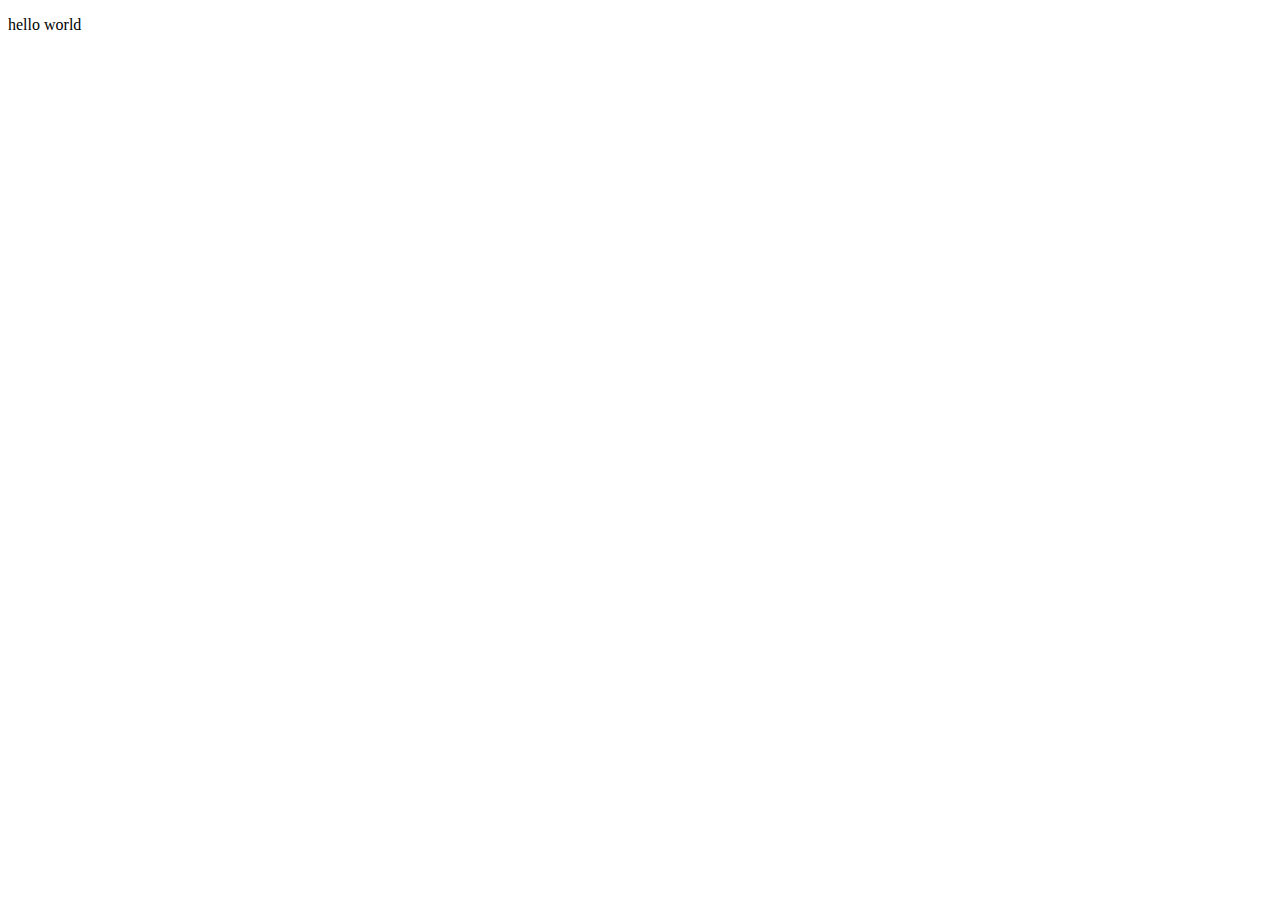
==== index.html @ 23fa34da "message" ====
<!DOCTYPE html>
<html lang="en">
<head>
    <meta charset="UTF-8">
    <meta http-equiv="X-UA-Compatible" content="IE=edge">
    <meta name="viewport" content="width=device-width, initial-scale=1.0">
    <title>Document</title>
</head>
<body>
    <p>hello world</p>
</body>
</html>
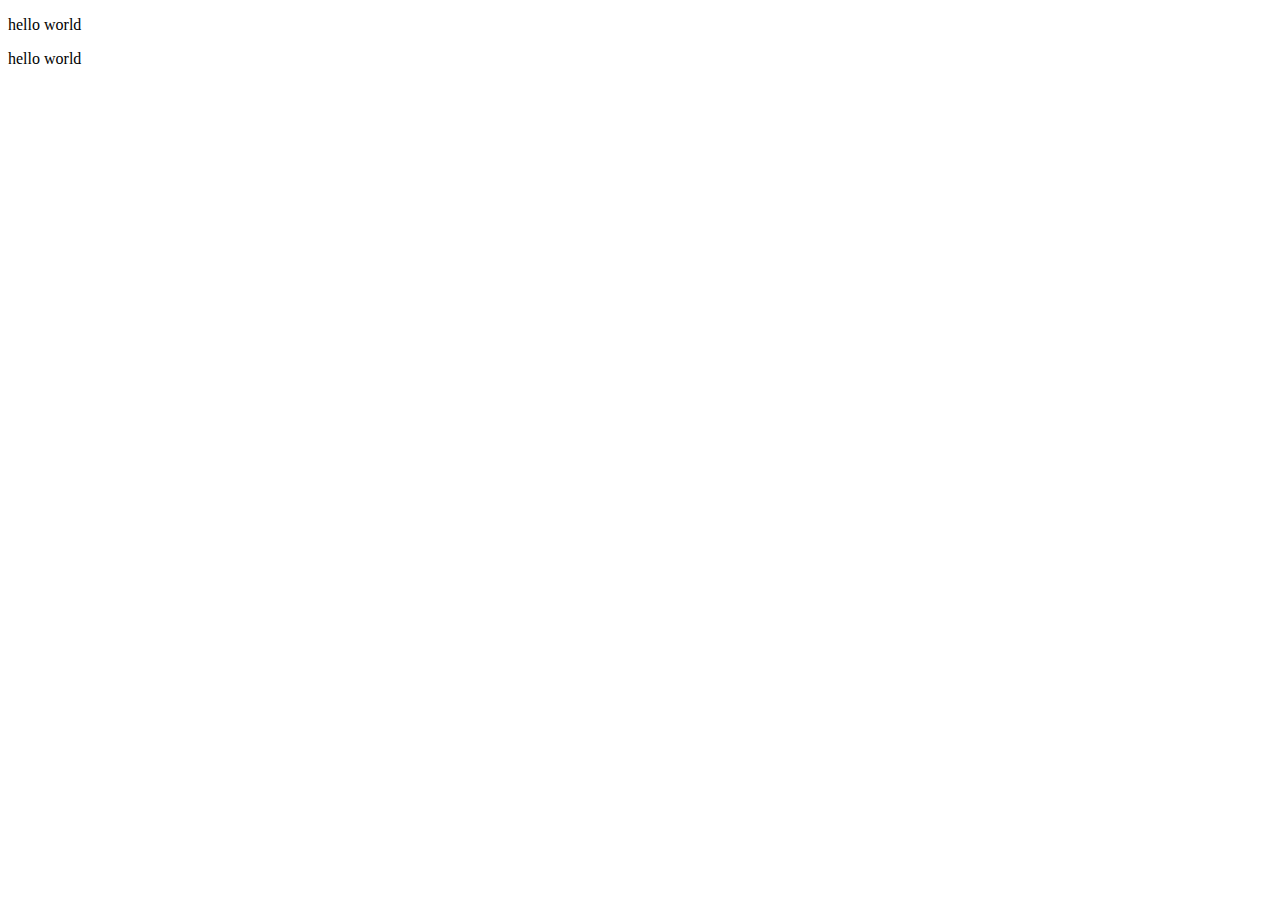
==== commit a920712c: "message" ====
--- a/index.html
+++ b/index.html
@@ -8,5 +8,7 @@
 </head>
 <body>
     <p>hello world</p>
+    <p>hello world</p>
+    
 </body>
 </html>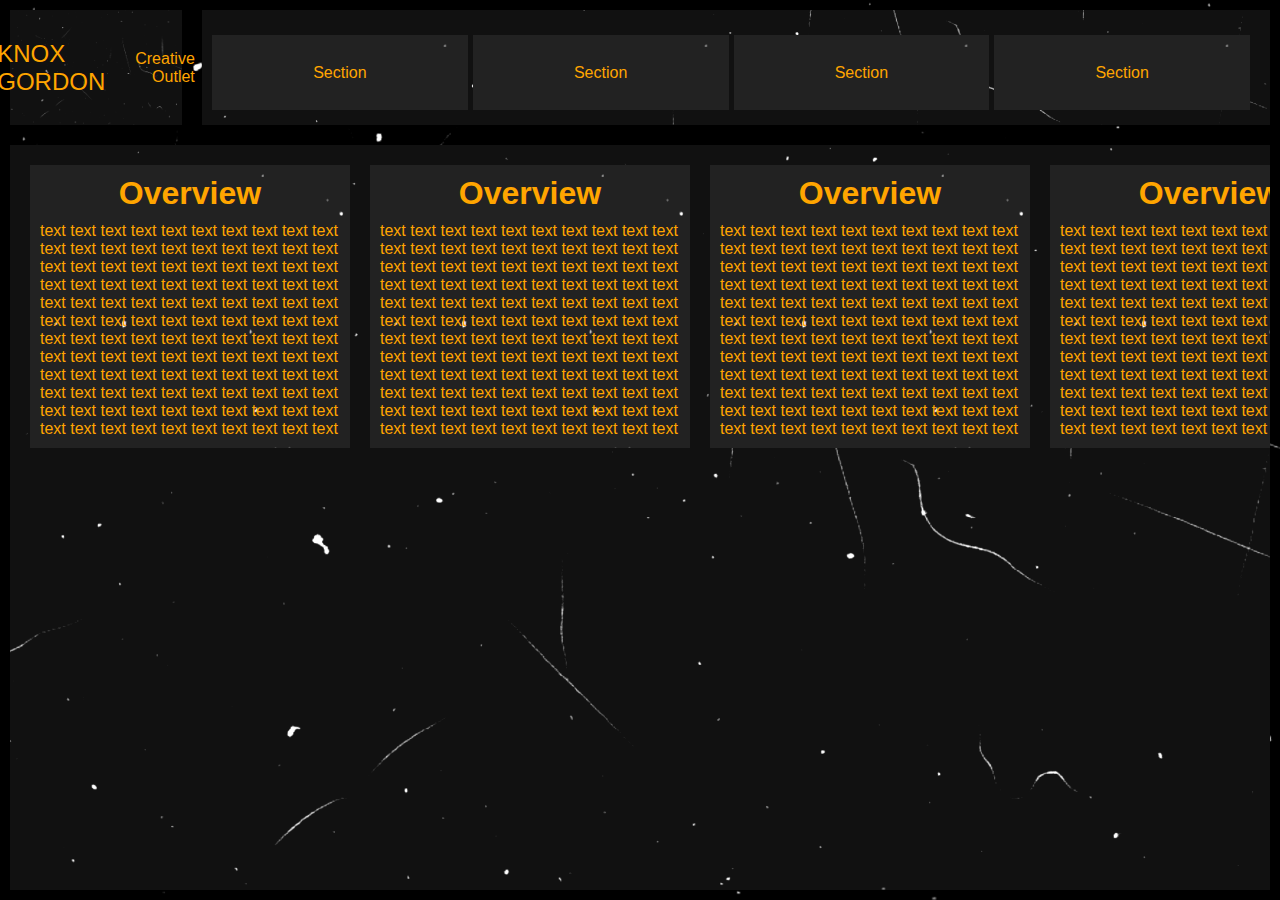
==== commit 62021225: "3/15" ====
--- a/index.html
+++ b/index.html
@@ -1,14 +1,74 @@
 <!DOCTYPE html>
 <html lang="en">
-<head>
-    <meta charset="UTF-8">
-    <meta http-equiv="X-UA-Compatible" content="IE=edge">
-    <meta name="viewport" content="width=device-width, initial-scale=1.0">
-    <title>Document</title>
-</head>
-<body>
-    <p>hello world</p>
-    <p>hello world</p>
-    
-</body>
-</html>+    <head>
+        <title>Bio Page</title>
+        <link rel="stylesheet" href="style.css">
+        <script type="text/javascript" src="js/index_js.js" defer></script>
+    </head>
+    <body id="container">
+
+        <aside id="navbar">
+            <a>
+                <div>
+                Section
+                </div>
+            </a>
+
+            <a>
+                <div>
+                Section
+                </div>
+            </a>
+
+            <a>
+                <div>
+                Section
+                </div>
+            </a>
+
+            <a>
+                <div>
+                Section
+                </div>
+            </a>
+
+
+        </aside>
+
+        <header>
+
+            <p id="name">KNOX GORDON</p>
+
+            <p id="creativeoutletalign">Creative Outlet</p>
+            
+        </header>
+
+        <main>
+            <article id="main-section-four">
+
+                <section>
+                    <h1>Overview</h1>
+                    <p>text text text text text text text text text text text text text text text text text text text text text text text text text text text text text text text text text text text text text text text text text text text text text text text text text text text text text text text text text text text text text text text text text text text text text text text text text text text text text text text text text text text text text text text text text text text text text text text text text text text text text text text text text text text text text text text text text text text text text text text text </p>
+                </section>
+
+                <section>
+                    <h1>Overview</h1>
+                    <p>text text text text text text text text text text text text text text text text text text text text text text text text text text text text text text text text text text text text text text text text text text text text text text text text text text text text text text text text text text text text text text text text text text text text text text text text text text text text text text text text text text text text text text text text text text text text text text text text text text text text text text text text text text text text text text text text text text text text text text text text </p>
+                </section>
+
+                <section>
+                    <h1>Overview</h1>
+                    <p>text text text text text text text text text text text text text text text text text text text text text text text text text text text text text text text text text text text text text text text text text text text text text text text text text text text text text text text text text text text text text text text text text text text text text text text text text text text text text text text text text text text text text text text text text text text text text text text text text text text text text text text text text text text text text text text text text text text text text text text text </p>
+                </section>
+
+                <section>
+                    <h1>Overview</h1>
+                    <p>text text text text text text text text text text text text text text text text text text text text text text text text text text text text text text text text text text text text text text text text text text text text text text text text text text text text text text text text text text text text text text text text text text text text text text text text text text text text text text text text text text text text text text text text text text text text text text text text text text text text text text text text text text text text text text text text text text text text text text text text </p>
+                </section>
+                
+            </article>
+        </main>
+        
+    </body>
+</html>
+
--- a/style.css
+++ b/style.css
@@ -0,0 +1,226 @@
+* {
+    margin: 0;
+    padding: 0;
+    box-sizing: border-box;
+}
+
+body {
+    font-family: "Helvetica", Arial, sans-serif;
+    color: #fff;
+    background-color: #000;
+}
+a, a:hover, a:visited, a:active { 
+    color: #fff;
+    text-decoration: none;
+}
+
+/*borders:*/
+/* header, nav, article, aside {
+    border: solid 5px teal;
+    padding: 10px;
+}
+main {
+    border: solid 5px hotpink;
+    padding: 10px;
+} */
+/*borders end*/
+
+/* base properties */
+aside, footer, header, nav, section, article {
+    display: flex;
+    flex-direction: column;
+}
+
+body {
+    overflow: hidden;
+    margin: 0px;
+    height: 100vh;
+    /* body tag is a grid */
+    display: grid;
+    grid-template-columns: 15% auto;
+    grid-template-rows: 15% auto;
+    background-image: url("image_assets/backimg.png");
+    background-size: cover;
+    background-repeat: no-repeat;
+    background-position: center center;
+}
+
+aside {
+    background-color: #111;
+    grid-column-start: 0;
+    grid-row-start: 1;
+    margin: 10px;
+    padding: 20px;
+    padding-left: 5px;
+    background-image: url("image_assets/backimg.png");
+    background-size: cover;
+    background-repeat: no-repeat;
+    background-position: center center;
+    display: flex;
+    flex-direction: row;
+}
+
+header {
+    grid-column-start: 1;
+    grid-row-start: 1;
+    grid-column-end: 2;
+    grid-row-end: 2;
+    background: #111;
+    position: sticky;
+    top: 0px;
+    margin: 10px;
+    padding: 10px;
+    display: flex;
+    flex-direction: row;
+    align-items: center;
+    justify-content: center;
+    background-image: url("image_assets/backimg.png");
+    background-size: cover;
+    background-repeat: no-repeat;
+    background-position: center center;
+    color: orange;
+}
+
+main {
+    background: #111;
+    margin: 10px;
+    grid-column-start: 1;
+    grid-column-end: 3;
+    grid-row-start: 2;
+    grid-row-end: 3;
+    overflow-y: auto;
+    z-index: 3;
+    padding: 20px;
+    background-image: url("image_assets/backimg.png");
+    background-size: cover;
+    background-repeat: no-repeat;
+    background-position: center center;
+}
+
+/* Page Navigation */
+#navbar h1 {
+    margin-left: 15px;
+}
+
+#navbar a {
+    color: orange;
+    background-color: #222;
+    background-image: url("image_assets/backimg.png");
+    padding: 10px;
+    margin-left: 5px;
+    font-size: 1em;
+    width: auto;
+    height: 100%;
+    margin-top: 5px;
+    display: flex;
+    justify-content: center;
+    align-items: center;
+    flex-grow: 1;
+}
+
+#navbar .selected {
+    background-color: rgb(66, 43, 0);
+}
+
+#navbar a:hover {
+    color: white;
+    background-color: #222;
+    font-size: 1.5em;
+}
+
+/* Header */
+
+#creativeoutletalign {
+    text-align: right;
+}
+
+#name { 
+    font-size: 1.5em;
+    margin-right: 30px;
+}
+
+/* Main Section */
+
+#main-section-four {
+    display: grid;
+    grid-template-columns: auto auto auto auto;
+    grid-column-gap: 20px;
+    grid-row-gap: 20px;
+}
+
+#main-section-four section {
+    color: orange;
+    background-color: #222;
+    background-image: url("image_assets/backimg.png");
+    padding: 10px;
+    display: flex;
+    flex-direction: column;
+    align-items: center;
+}
+
+#main-section-four section:hover {
+    color: white;
+    background-color: #222;
+}
+
+#main-section-four section h1 {
+    margin-bottom: 10px;
+}
+
+#main-section-four section p {
+    width: 300px;
+}
+
+#main-section-four section img {
+    margin-bottom: 10px;
+    width: 300px;
+    opacity: 70%;
+}
+
+#main-section-four section:hover img {
+    opacity: 100%;
+}
+
+/* popups */
+
+
+#popup-section {
+    z-index: 100;
+    position: fixed;
+    width: 100vw;
+    height: 100vh;
+    display: flex;
+    align-items: center;
+    justify-content: center;
+    background-color: rgb(0, 0, 0, .7);
+}
+
+#popup-section div{
+    position: fixed;
+    display: flex;
+    flex-direction: column;
+    align-items: center;
+    height: 100vh;
+    padding: 10vh;
+}
+
+#popup-section div h1{
+    margin-bottom: 10px;
+}
+
+#popup-section div video{
+    height: 80vh;
+}
+
+#popup-section div img{
+    height: 80vh;
+}
+
+.hide {
+    display: none !important;
+}
+.show {
+    display: flex !important;
+}
+
+/* Responsive Stuff */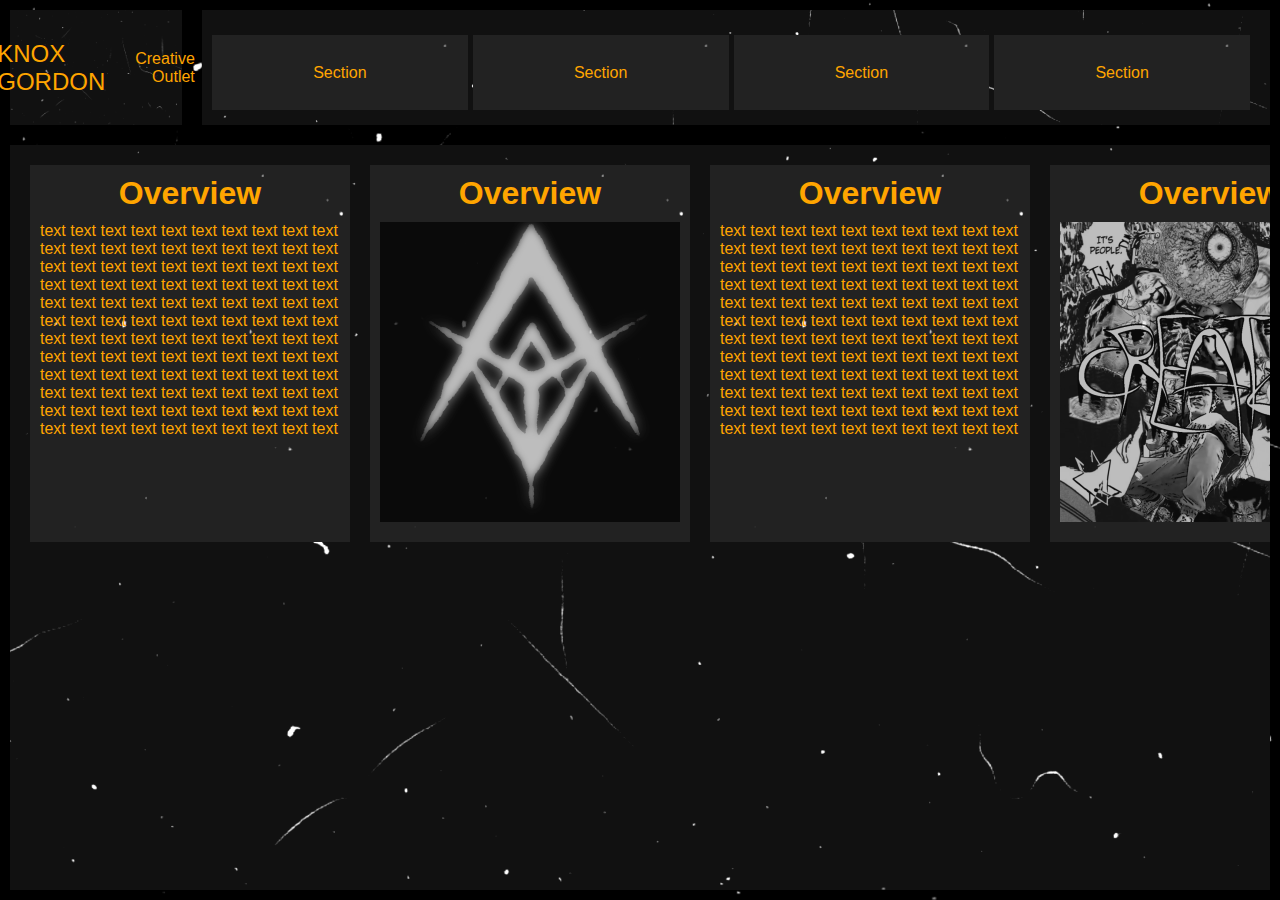
==== commit 4c1f9e71: "3/19" ====
--- a/index.html
+++ b/index.html
@@ -53,7 +53,7 @@
 
                 <section>
                     <h1>Overview</h1>
-                    <p>text text text text text text text text text text text text text text text text text text text text text text text text text text text text text text text text text text text text text text text text text text text text text text text text text text text text text text text text text text text text text text text text text text text text text text text text text text text text text text text text text text text text text text text text text text text text text text text text text text text text text text text text text text text text text text text text text text text text text text text text </p>
+                    <img src="thumbnails/random_stuff/evil_company_logo.png" alt="#">
                 </section>
 
                 <section>
@@ -63,7 +63,7 @@
 
                 <section>
                     <h1>Overview</h1>
-                    <p>text text text text text text text text text text text text text text text text text text text text text text text text text text text text text text text text text text text text text text text text text text text text text text text text text text text text text text text text text text text text text text text text text text text text text text text text text text text text text text text text text text text text text text text text text text text text text text text text text text text text text text text text text text text text text text text text text text text text text text text text </p>
+                    <img src="thumbnails/projects/creatz_album_cover.png" alt="#">
                 </section>
                 
             </article>
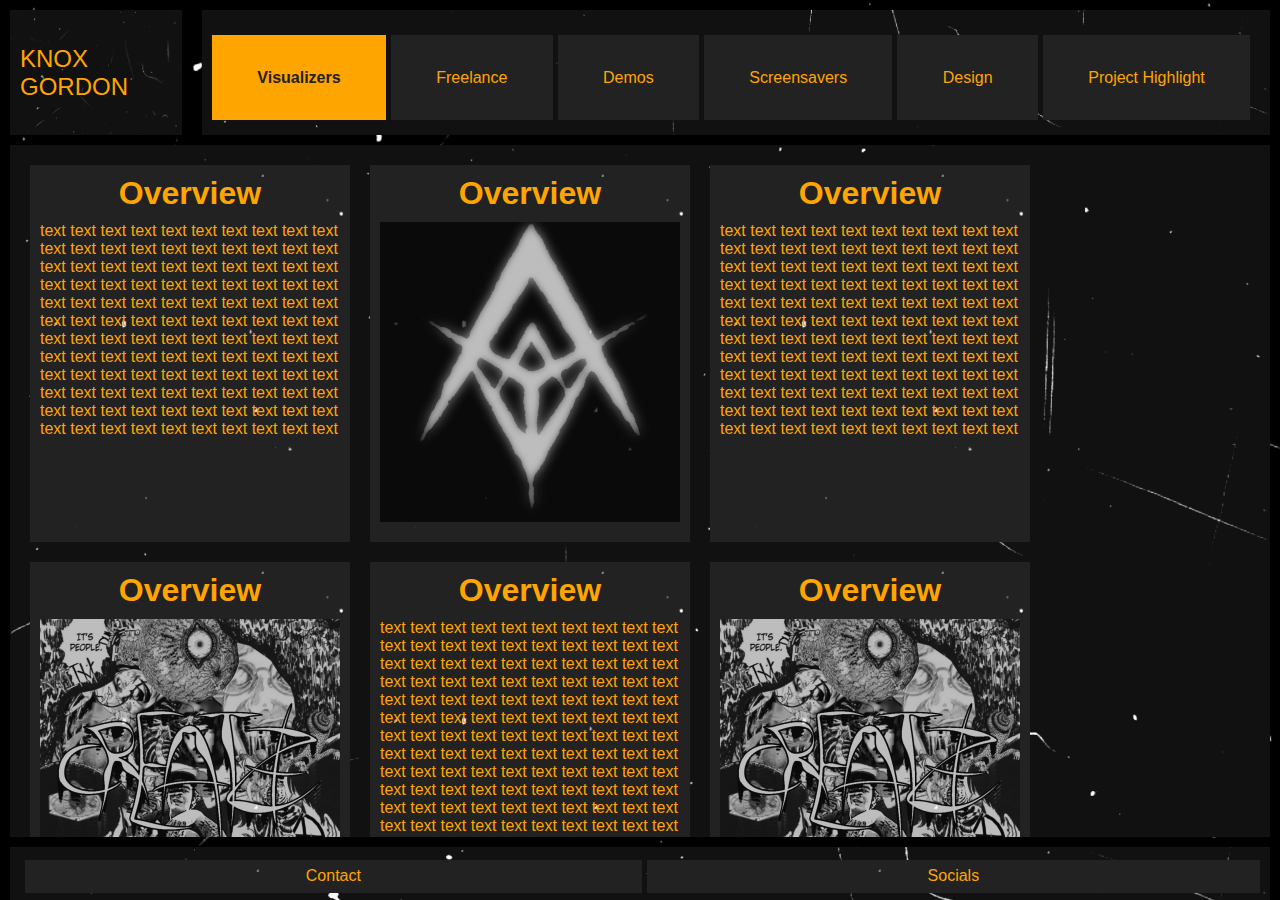
==== commit 9623009f: "4.11.23" ====
--- a/index.html
+++ b/index.html
@@ -8,27 +8,39 @@
     <body id="container">
 
         <aside id="navbar">
-            <a>
+            <a class="selected">
                 <div>
-                Section
+                Visualizers
                 </div>
             </a>
 
             <a>
                 <div>
-                Section
+                Freelance
                 </div>
             </a>
 
             <a>
                 <div>
-                Section
+                Demos
                 </div>
             </a>
 
             <a>
                 <div>
-                Section
+                Screensavers
+                </div>
+            </a>
+
+            <a>
+                <div>
+                Design
+                </div>
+            </a>
+
+            <a>
+                <div>
+                Project Highlight
                 </div>
             </a>
 
@@ -39,7 +51,6 @@
 
             <p id="name">KNOX GORDON</p>
 
-            <p id="creativeoutletalign">Creative Outlet</p>
             
         </header>
 
@@ -51,7 +62,7 @@
                     <p>text text text text text text text text text text text text text text text text text text text text text text text text text text text text text text text text text text text text text text text text text text text text text text text text text text text text text text text text text text text text text text text text text text text text text text text text text text text text text text text text text text text text text text text text text text text text text text text text text text text text text text text text text text text text text text text text text text text text text text text text </p>
                 </section>
 
-                <section>
+                <section id="hoverable-section">
                     <h1>Overview</h1>
                     <img src="thumbnails/random_stuff/evil_company_logo.png" alt="#">
                 </section>
@@ -61,14 +72,39 @@
                     <p>text text text text text text text text text text text text text text text text text text text text text text text text text text text text text text text text text text text text text text text text text text text text text text text text text text text text text text text text text text text text text text text text text text text text text text text text text text text text text text text text text text text text text text text text text text text text text text text text text text text text text text text text text text text text text text text text text text text text text text text text </p>
                 </section>
 
-                <section>
+                <section id="hoverable-section">
                     <h1>Overview</h1>
                     <img src="thumbnails/projects/creatz_album_cover.png" alt="#">
                 </section>
                 
+                <section>
+                    <h1>Overview</h1>
+                    <p>text text text text text text text text text text text text text text text text text text text text text text text text text text text text text text text text text text text text text text text text text text text text text text text text text text text text text text text text text text text text text text text text text text text text text text text text text text text text text text text text text text text text text text text text text text text text text text text text text text text text text text text text text text text text text text text text text text text text text text text text </p>
+                </section>
+
+                <section id="hoverable-section">
+                    <h1>Overview</h1>
+                    <img src="thumbnails/projects/creatz_album_cover.png" alt="#">
+                </section>
+
             </article>
         </main>
         
     </body>
 </html>
 
+<footer>
+
+    <a>
+        <div>
+        Contact
+        </div>
+    </a>
+
+    <a>
+        <div>
+        Socials
+        </div>
+    </a>
+
+</footer>
--- a/style.css
+++ b/style.css
@@ -38,7 +38,7 @@
     /* body tag is a grid */
     display: grid;
     grid-template-columns: 15% auto;
-    grid-template-rows: 15% auto;
+    grid-template-rows: 15% auto 7%;
     background-image: url("image_assets/backimg.png");
     background-size: cover;
     background-repeat: no-repeat;
@@ -49,7 +49,10 @@
     background-color: #111;
     grid-column-start: 0;
     grid-row-start: 1;
-    margin: 10px;
+    margin-left: 10px;
+    margin-right: 10px;
+    margin-top: 10px;
+    margin-bottom: 0px;
     padding: 20px;
     padding-left: 5px;
     background-image: url("image_assets/backimg.png");
@@ -68,7 +71,10 @@
     background: #111;
     position: sticky;
     top: 0px;
-    margin: 10px;
+    margin-left: 10px;
+    margin-right: 10px;
+    margin-top: 10px;
+    margin-bottom: 0px;
     padding: 10px;
     display: flex;
     flex-direction: row;
@@ -83,7 +89,10 @@
 
 main {
     background: #111;
-    margin: 10px;
+    margin-left: 10px;
+    margin-right: 10px;
+    margin-top: 10px;
+    margin-bottom: 0px;
     grid-column-start: 1;
     grid-column-end: 3;
     grid-row-start: 2;
@@ -119,13 +128,15 @@
 }
 
 #navbar .selected {
-    background-color: rgb(66, 43, 0);
+    background-color: orange;
+    color: #222;
+    font-weight: bold;
 }
 
 #navbar a:hover {
-    color: white;
-    background-color: #222;
-    font-size: 1.5em;
+    color: #222;
+    background-color: orange;
+    font-weight: bold;
 }
 
 /* Header */
@@ -142,8 +153,9 @@
 /* Main Section */
 
 #main-section-four {
-    display: grid;
-    grid-template-columns: auto auto auto auto;
+    display: flex;
+    flex-direction: row;
+    flex-wrap: wrap;
     grid-column-gap: 20px;
     grid-row-gap: 20px;
 }
@@ -158,9 +170,9 @@
     align-items: center;
 }
 
-#main-section-four section:hover {
-    color: white;
-    background-color: #222;
+#hoverable-section:hover {
+    color: #222;
+    background-color: orange;
 }
 
 #main-section-four section h1 {
@@ -181,6 +193,53 @@
     opacity: 100%;
 }
 
+/* footer */
+
+footer {
+    background: #111;
+    margin-left: 10px;
+    margin-right: 10px;
+    margin-top: 10px;
+    margin-bottom: 0px;
+    grid-column-start: 1;
+    grid-column-end: 3;
+    grid-row-start: 3;
+    grid-row-end: 4;
+    overflow-y: auto;
+    z-index: 3;
+    padding: 10px;
+    display: flex;
+    flex-direction: row;
+    align-items: center;
+    justify-content: center;
+    background-image: url("image_assets/backimg.png");
+    background-size: cover;
+    background-repeat: no-repeat;
+    background-position: center center;
+    color: orange;
+}
+
+footer a {
+    color: orange;
+    background-color: #222;
+    background-image: url("image_assets/backimg.png");
+    padding: 10px;
+    margin-left: 5px;
+    font-size: 1em;
+    width: auto;
+    height: 100%;
+    margin-top: 5px;
+    display: flex;
+    justify-content: center;
+    align-items: center;
+    flex-grow: 1;
+}
+
+footer a:hover {
+    color: #222;
+    background-color: orange;
+    font-weight: bold;
+}
 /* popups */
 
 
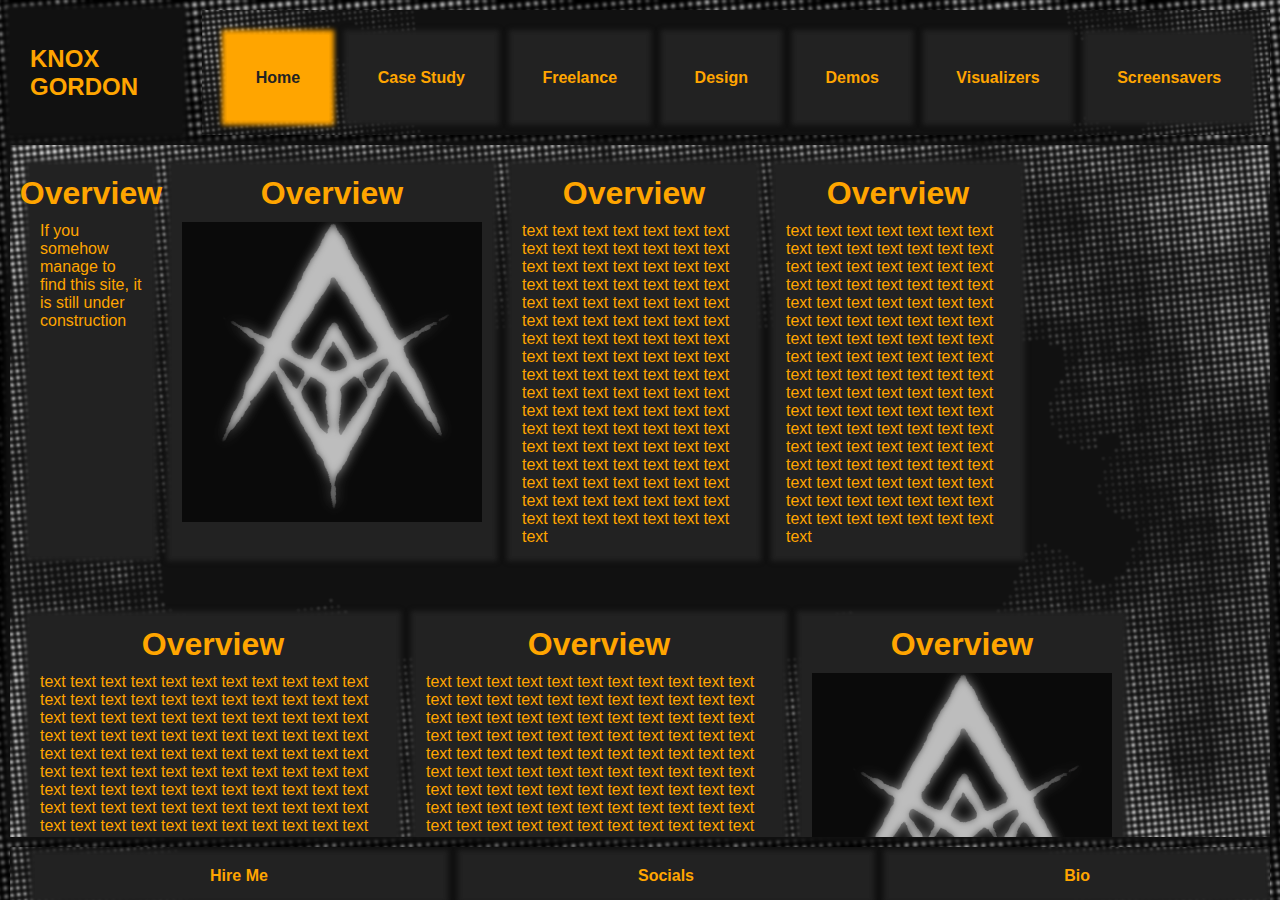
==== commit 8a0a6c8e: "4.14.23 1" ====
--- a/index.html
+++ b/index.html
@@ -8,15 +8,30 @@
     <body id="container">
 
         <aside id="navbar">
+
+<!-- REORGANIZE -->
+
             <a class="selected">
                 <div>
-                Visualizers
+                Home
                 </div>
             </a>
 
             <a>
                 <div>
+                Case Study
+                </div>
+            </a>
+
+            <a>
+            <div>
                 Freelance
+                </div>
+            </a>
+
+            <a>
+                <div>
+                Design
                 </div>
             </a>
 
@@ -28,22 +43,15 @@
 
             <a>
                 <div>
-                Screensavers
+                Visualizers
                 </div>
             </a>
 
             <a>
                 <div>
-                Design
+                Screensavers
                 </div>
             </a>
-
-            <a>
-                <div>
-                Project Highlight
-                </div>
-            </a>
-
 
         </aside>
 
@@ -53,38 +61,67 @@
 
             
         </header>
+<!-- popup section -->
+        <section class="hide" id="popup-section">
+
+            <div id="b1" class="hide">
+                <h1>Creatz Album Cover</h1>
+                <video controls>
+                    <source src="" type="video/mp4">
+                  </video>
+                  <p onclick="hidepop('#b1')" >Close</p>
+            </div>
+            
+        </section>
 
         <main>
             <article id="main-section-four">
 
-                <section>
+                <section class="smallestbox">
+                    <h1>Overview</h1>
+                    <p>If you somehow manage to find this site, it is still under construction</p>
+                </section>
+
+                <section id="hoverable-section" onclick="showpop('#b1')">
+                    <h1>Overview</h1>
+                    <img src="thumbnails/design/evil_company_logo.png" alt="#">
+                </section>
+
+                <section class="smallerbox">
+                    <h1>Overview</h1>
+                    <p>text text text text text text text text text text text text text text text text text text text text text text text text text text text text text text text text text text text text text text text text text text text text text text text text text text text text text text text text text text text text text text text text text text text text text text text text text text text text text text text text text text text text text text text text text text text text text text text text text text text text text text text text text text text text text text text text text text text text text text text text </p>
+                </section>
+                
+                <section class="smallerbox">
+                    <h1>Overview</h1>
+                    <p>text text text text text text text text text text text text text text text text text text text text text text text text text text text text text text text text text text text text text text text text text text text text text text text text text text text text text text text text text text text text text text text text text text text text text text text text text text text text text text text text text text text text text text text text text text text text text text text text text text text text text text text text text text text text text text text text text text text text text text text text </p>
+                </section>
+
+                <section class="linebreak"></section>
+
+                <section class="largerbox">
+                    <h1>Overview</h1>
+                    <p>text text text text text text text text text text text text text text text text text text text text text text text text text text text text text text text text text text text text text text text text text text text text text text text text text text text text text text text text text text text text text text text text text text text text text text text text text text text text text text text text text text text text text text text text text text text text text text text text text text text text text text text text text text text text text text text text text text text text text text text text </p>
+                </section>
+
+                <section class="largerbox">
                     <h1>Overview</h1>
                     <p>text text text text text text text text text text text text text text text text text text text text text text text text text text text text text text text text text text text text text text text text text text text text text text text text text text text text text text text text text text text text text text text text text text text text text text text text text text text text text text text text text text text text text text text text text text text text text text text text text text text text text text text text text text text text text text text text text text text text text text text text </p>
                 </section>
 
                 <section id="hoverable-section">
                     <h1>Overview</h1>
-                    <img src="thumbnails/random_stuff/evil_company_logo.png" alt="#">
+                    <img src="thumbnails/design/evil_company_logo.png" alt="#">
                 </section>
-
-                <section>
+                
+                <section class="largestbox">
                     <h1>Overview</h1>
-                    <p>text text text text text text text text text text text text text text text text text text text text text text text text text text text text text text text text text text text text text text text text text text text text text text text text text text text text text text text text text text text text text text text text text text text text text text text text text text text text text text text text text text text text text text text text text text text text text text text text text text text text text text text text text text text text text text text text text text text text text text text text </p>
+                    <p>text text text text text text text text text text text text text text text text text text text text text text text text text text text text text text text text text text text text text text text text text text text text text text text text text text text text text text text text text text text text text text text text text text text text text text text text text text text text text text text text text text text text text text text text text text text text text text text text text text text text text text text text text text text text text text text text text text text text text text text text text text text text text text text text text text text text text text text text text text text text text text text text text text text text text text text text text text text text text text text text text text text text text text text text text text text text text text text text text text text text text text text text text text text text text text text text text text text text text text text text text text text text text text text text text text text text text text text text text text text text text text text text text text text text text text text text text text text text text text text text</p>
                 </section>
 
                 <section id="hoverable-section">
                     <h1>Overview</h1>
-                    <img src="thumbnails/projects/creatz_album_cover.png" alt="#">
-                </section>
-                
-                <section>
-                    <h1>Overview</h1>
-                    <p>text text text text text text text text text text text text text text text text text text text text text text text text text text text text text text text text text text text text text text text text text text text text text text text text text text text text text text text text text text text text text text text text text text text text text text text text text text text text text text text text text text text text text text text text text text text text text text text text text text text text text text text text text text text text text text text text text text text text text text text text </p>
-                </section>
-
-                <section id="hoverable-section">
-                    <h1>Overview</h1>
-                    <img src="thumbnails/projects/creatz_album_cover.png" alt="#">
+                    <img src="thumbnails/design/evil_company_logo.png" alt="#">
                 </section>
 
             </article>
@@ -97,7 +134,7 @@
 
     <a>
         <div>
-        Contact
+        Hire Me
         </div>
     </a>
 
@@ -107,4 +144,10 @@
         </div>
     </a>
 
+    <a>
+        <div>
+        Bio
+        </div>
+    </a>
+
 </footer>
--- a/style.css
+++ b/style.css
@@ -12,6 +12,18 @@
 a, a:hover, a:visited, a:active { 
     color: #fff;
     text-decoration: none;
+}
+
+/* Animation */
+
+@keyframes hello {
+    0% {background-color: #222; box-shadow: 0 0 5px 5px #222; color: orange;}
+    50% {background-color: orange; box-shadow: 0 0 5px 5px orange; color: #111;}
+    100% {background-color: #222; box-shadow: 0 0 5px 5px #222; color: orange;}
+}
+@keyframes selected {
+    0% {background-color: #222; box-shadow: 0 0 5px 5px #222; color: orange;}
+    100% {background-color: orange; box-shadow: 0 0 5px 5px orange; color: #111;}
 }
 
 /*borders:*/
@@ -39,7 +51,7 @@
     display: grid;
     grid-template-columns: 15% auto;
     grid-template-rows: 15% auto 7%;
-    background-image: url("image_assets/backimg.png");
+    background-image: url("image_assets/backgrounds/back_100.png");
     background-size: cover;
     background-repeat: no-repeat;
     background-position: center center;
@@ -55,7 +67,7 @@
     margin-bottom: 0px;
     padding: 20px;
     padding-left: 5px;
-    background-image: url("image_assets/backimg.png");
+    background-image: url("image_assets/backgrounds/back_101.png");
     background-size: cover;
     background-repeat: no-repeat;
     background-position: center center;
@@ -69,26 +81,29 @@
     grid-column-end: 2;
     grid-row-end: 2;
     background: #111;
+    box-shadow: 0 0 5px 5px #111;
     position: sticky;
     top: 0px;
     margin-left: 10px;
     margin-right: 10px;
     margin-top: 10px;
     margin-bottom: 0px;
-    padding: 10px;
+    padding-left: 20px;
     display: flex;
     flex-direction: row;
     align-items: center;
     justify-content: center;
-    background-image: url("image_assets/backimg.png");
     background-size: cover;
     background-repeat: no-repeat;
     background-position: center center;
     color: orange;
+    font-weight: bold;
 }
 
 main {
     background: #111;
+    box-shadow: 0 0 5px 5px #111;
+    background-image: url("image_assets/backgrounds/back_102.png");
     margin-left: 10px;
     margin-right: 10px;
     margin-top: 10px;
@@ -100,7 +115,6 @@
     overflow-y: auto;
     z-index: 3;
     padding: 20px;
-    background-image: url("image_assets/backimg.png");
     background-size: cover;
     background-repeat: no-repeat;
     background-position: center center;
@@ -113,10 +127,11 @@
 
 #navbar a {
     color: orange;
+    font-weight: bold;
     background-color: #222;
-    background-image: url("image_assets/backimg.png");
+    box-shadow: 0 0 5px 5px #222;
     padding: 10px;
-    margin-left: 5px;
+    margin-left: 20px;
     font-size: 1em;
     width: auto;
     height: 100%;
@@ -125,25 +140,34 @@
     justify-content: center;
     align-items: center;
     flex-grow: 1;
+    transition: .75s;
+        /* Hello Animation */
+        animation-name: hello;
+        animation-duration: 1.5s;
+        /* Hello Animation */
 }
 
 #navbar .selected {
     background-color: orange;
+    box-shadow: 0 0 5px 5px orange;
     color: #222;
     font-weight: bold;
+        /* Selected Animation */
+        animation-name: selected;
+        animation-duration: .75s;
+        /* Selected Animation */
 }
 
 #navbar a:hover {
     color: #222;
     background-color: orange;
-    font-weight: bold;
+    box-shadow: 0 0 5px 5px orange;
+    font-weight: bold;
+    cursor: pointer;
+    transition: .75s;
 }
 
 /* Header */
-
-#creativeoutletalign {
-    text-align: right;
-}
 
 #name { 
     font-size: 1.5em;
@@ -163,35 +187,64 @@
 #main-section-four section {
     color: orange;
     background-color: #222;
-    background-image: url("image_assets/backimg.png");
+    box-shadow: 0 0 5px 5px #222;
     padding: 10px;
     display: flex;
     flex-direction: column;
     align-items: center;
+}
+
+#hoverable-section {
+    transition: .75s;
+    /* Hello Animation */
+    animation-name: hello;
+    animation-duration: 1.5s;
+    /* Hello Animation */
 }
 
 #hoverable-section:hover {
     color: #222;
     background-color: orange;
+    box-shadow: 0 0 5px 5px orange;
+    cursor: pointer;
+    transition: .75s;
 }
 
 #main-section-four section h1 {
     margin-bottom: 10px;
-}
-
-#main-section-four section p {
-    width: 300px;
 }
 
 #main-section-four section img {
     margin-bottom: 10px;
     width: 300px;
     opacity: 70%;
+    transition: .75s;
 }
 
 #main-section-four section:hover img {
     opacity: 100%;
-}
+    transition: .75s;
+}
+
+/* box sizes */
+
+.smallestbox {
+    width: 10%;
+}
+.smallerbox {
+    width: 20%;
+}
+.largerbox {
+    width: 30%;
+}
+.largestbox {
+    width: 100%;
+}
+.linebreak {
+    width: 100%;
+    opacity: 0;
+}
+
 
 /* footer */
 
@@ -207,24 +260,26 @@
     grid-row-end: 4;
     overflow-y: auto;
     z-index: 3;
-    padding: 10px;
+    padding: 5px;
     display: flex;
     flex-direction: row;
     align-items: center;
     justify-content: center;
-    background-image: url("image_assets/backimg.png");
+    background-image: url("image_assets/backgrounds/back_103.png");
     background-size: cover;
     background-repeat: no-repeat;
     background-position: center center;
     color: orange;
+    font-weight: bold;
+    overflow: hidden;
 }
 
 footer a {
     color: orange;
     background-color: #222;
-    background-image: url("image_assets/backimg.png");
+    box-shadow: 0 0 5px 5px #222;
     padding: 10px;
-    margin-left: 5px;
+    margin-left: 20px;
     font-size: 1em;
     width: auto;
     height: 100%;
@@ -233,12 +288,31 @@
     justify-content: center;
     align-items: center;
     flex-grow: 1;
+    transition: .75s;
+        /* Hello Animation */
+        animation-name: hello;
+        animation-duration: 1.5s;
+        /* Hello Animation */
+}
+
+footer .selected {
+    background-color: orange;
+    box-shadow: 0 0 5px 5px orange;
+    color: #222;
+    font-weight: bold;
+        /* Selected Animation */
+        animation-name: selected;
+        animation-duration: .75s;
+        /* Selected Animation */    
 }
 
 footer a:hover {
     color: #222;
     background-color: orange;
-    font-weight: bold;
+    box-shadow: 0 0 5px 5px orange;
+    font-weight: bolder;
+    cursor: pointer;
+    transition: .75s;
 }
 /* popups */
 
@@ -264,11 +338,40 @@
 }
 
 #popup-section div h1{
-    margin-bottom: 10px;
+    color: orange;
+    margin-bottom: 30px;
+    font-size: 2em;
+}
+
+#popup-section div p{
+    color: orange;
+    margin-top: 30px;
+    padding: 10px 20px;
+    background-color: #222;
+    box-shadow: 0 0 5px 5px #222;
+    font-size: 1.1em;
+    transition: .75s;
+            /* Hello Animation */
+            animation-name: hello;
+            animation-duration: 1.5s;
+            /* Hello Animation */
+}
+
+#popup-section div p:hover{
+    color: #111;
+    margin-top: 30px;
+    padding: 10px 20px;
+    background-color: orange;
+    box-shadow: 0 0 5px 5px orange;
+    font-size: 1.1em;
+    font-weight: bold;
+    cursor: pointer;
+    transition: .75s;
 }
 
 #popup-section div video{
     height: 80vh;
+    box-shadow: 0 0 15px 5px orange;
 }
 
 #popup-section div img{
@@ -282,4 +385,17 @@
     display: flex !important;
 }
 
-/* Responsive Stuff */+/* scrollbar */
+::-webkit-scrollbar {
+    width: 10px;
+  }  
+  ::-webkit-scrollbar-thumb {
+    background: orange;
+    border-radius: 10px;
+  }
+
+/* Responsive Stuff */
+
+
+
+
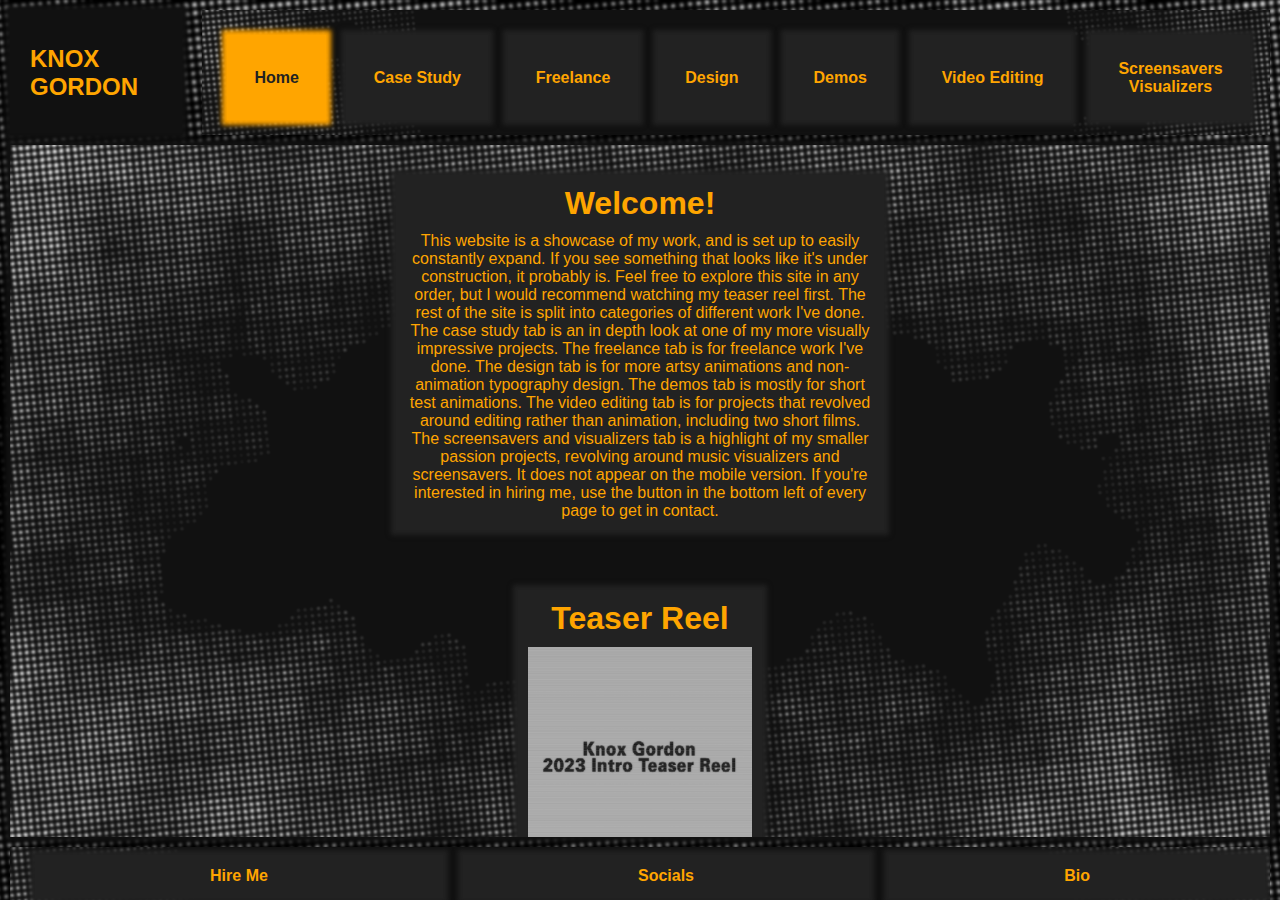
==== commit 152d5749: "4/19/23 1" ====
--- a/index.html
+++ b/index.html
@@ -1,7 +1,7 @@
 <!DOCTYPE html>
 <html lang="en">
     <head>
-        <title>Bio Page</title>
+        <title>Home</title>
         <link rel="stylesheet" href="style.css">
         <script type="text/javascript" src="js/index_js.js" defer></script>
     </head>
@@ -11,45 +11,46 @@
 
 <!-- REORGANIZE -->
 
-            <a class="selected">
+
+            <a href="index.html" class="selected">
                 <div>
                 Home
                 </div>
             </a>
 
-            <a>
+            <a href="case_study.html">
                 <div>
                 Case Study
                 </div>
             </a>
 
-            <a>
+            <a href="freelance.html">
             <div>
                 Freelance
                 </div>
             </a>
 
-            <a>
+            <a href="design.html">
                 <div>
                 Design
                 </div>
             </a>
 
-            <a>
+            <a href="demos.html">
                 <div>
                 Demos
                 </div>
             </a>
 
-            <a>
+            <a href="visualizers.html">
                 <div>
-                Visualizers
+                Video Editing
                 </div>
             </a>
 
-            <a>
+            <a href="screensavers.html">
                 <div>
-                Screensavers
+                Screensavers <br> Visualizers
                 </div>
             </a>
 
@@ -65,63 +66,82 @@
         <section class="hide" id="popup-section">
 
             <div id="b1" class="hide">
-                <h1>Creatz Album Cover</h1>
-                <video controls>
-                    <source src="" type="video/mp4">
-                  </video>
-                  <p onclick="hidepop('#b1')" >Close</p>
+                <h1>Teaser Reel</h1>
+                
+                <iframe src="https://www.youtube.com/embed/sJGflk9AYuk" title="2023 Teaser Reel" frameborder="0" allow="accelerometer; autoplay; clipboard-write; encrypted-media; gyroscope; picture-in-picture; web-share" allowfullscreen></iframe>
+                  <p onclick="hidepop('#b1'); window.location.reload();" >Close</p>
+            </div>
+
+            <div id="b2" class="hide">
+                <h1>Extended Reel</h1>
+                
+                <iframe src="https://www.youtube.com/embed/ykRVdKS27Wo" title="Extended Reel" frameborder="0" allow="accelerometer; autoplay; clipboard-write; encrypted-media; gyroscope; picture-in-picture; web-share" allowfullscreen></iframe>
+                  <p onclick="hidepop('#b2'); window.location.reload();">Close</p>
             </div>
             
         </section>
 
         <main>
             <article id="main-section-four">
-
-                <section class="smallestbox">
-                    <h1>Overview</h1>
-                    <p>If you somehow manage to find this site, it is still under construction</p>
-                </section>
-
-                <section id="hoverable-section" onclick="showpop('#b1')">
-                    <h1>Overview</h1>
-                    <img src="thumbnails/design/evil_company_logo.png" alt="#">
-                </section>
-
-                <section class="smallerbox">
-                    <h1>Overview</h1>
-                    <p>text text text text text text text text text text text text text text text text text text text text text text text text text text text text text text text text text text text text text text text text text text text text text text text text text text text text text text text text text text text text text text text text text text text text text text text text text text text text text text text text text text text text text text text text text text text text text text text text text text text text text text text text text text text text text text text text text text text text text text text text </p>
-                </section>
                 
-                <section class="smallerbox">
-                    <h1>Overview</h1>
-                    <p>text text text text text text text text text text text text text text text text text text text text text text text text text text text text text text text text text text text text text text text text text text text text text text text text text text text text text text text text text text text text text text text text text text text text text text text text text text text text text text text text text text text text text text text text text text text text text text text text text text text text text text text text text text text text text text text text text text text text text text text text </p>
+                <section class="largerbox">
+                    <h1>Welcome!</h1>
+                    <p>This website is a showcase of my work, and is set up to easily constantly expand. If you see something that looks like it's under construction, it probably is. Feel free to explore this site in any order, but I would recommend watching my teaser reel first. The rest of the site is split into categories of different work I've done. The case study tab is an in depth look at one of my more visually impressive projects. The freelance tab is for freelance work I've done. The design tab is for more artsy animations and non-animation typography design. The demos tab is mostly for short test animations. The video editing tab is for projects that revolved around editing rather than animation, including two short films. The screensavers and visualizers tab is a highlight of my smaller passion projects, revolving around music visualizers and screensavers. It does not appear on the mobile version. If you're interested in hiring me, use the button in the bottom left of every page to get in contact.</p>
                 </section>
 
                 <section class="linebreak"></section>
 
-                <section class="largerbox">
-                    <h1>Overview</h1>
-                    <p>text text text text text text text text text text text text text text text text text text text text text text text text text text text text text text text text text text text text text text text text text text text text text text text text text text text text text text text text text text text text text text text text text text text text text text text text text text text text text text text text text text text text text text text text text text text text text text text text text text text text text text text text text text text text text text text text text text text text text text text text </p>
+                <section class="imagebox" id="hoverable-section" onclick="showpop('#b1')">
+                    <h1>Teaser Reel</h1>
+                    <img src="image_assets/thumbnails/else/teaser.png" alt="#">
                 </section>
 
-                <section class="largerbox">
-                    <h1>Overview</h1>
-                    <p>text text text text text text text text text text text text text text text text text text text text text text text text text text text text text text text text text text text text text text text text text text text text text text text text text text text text text text text text text text text text text text text text text text text text text text text text text text text text text text text text text text text text text text text text text text text text text text text text text text text text text text text text text text text text text text text text text text text text text text text text </p>
+                <section class="linebreak"></section>
+             
+                <section class="imagebox" id="hoverable-section" onclick="showpop('#b2')">
+                    <h1>Extended Reel</h1>
+                    <img src="image_assets/thumbnails/else/extended.png" alt="#">
                 </section>
 
-                <section id="hoverable-section">
-                    <h1>Overview</h1>
-                    <img src="thumbnails/design/evil_company_logo.png" alt="#">
-                </section>
                 
-                <section class="largestbox">
-                    <h1>Overview</h1>
-                    <p>text text text text text text text text text text text text text text text text text text text text text text text text text text text text text text text text text text text text text text text text text text text text text text text text text text text text text text text text text text text text text text text text text text text text text text text text text text text text text text text text text text text text text text text text text text text text text text text text text text text text text text text text text text text text text text text text text text text text text text text text text text text text text text text text text text text text text text text text text text text text text text text text text text text text text text text text text text text text text text text text text text text text text text text text text text text text text text text text text text text text text text text text text text text text text text text text text text text text text text text text text text text text text text text text text text text text text text text text text text text text text text text text text text text text text text text text text text text text text text text text</p>
+                
+                <section class="smallerbox">
+                    <h1>&nbsp;</h1>
+                    <p>This extended reel includes my teaser reel, but also has a longer second half that shows some projects in a little more detail. Projects that have important audio with them also have their audio.</p>
                 </section>
 
-                <section id="hoverable-section">
-                    <h1>Overview</h1>
-                    <img src="thumbnails/design/evil_company_logo.png" alt="#">
+                <section class="linebreak"></section>
+
+                <section class="largestbox">
+                    <h1>Skills</h1>
+                </section>
+
+                <section class="linebreak"></section>
+
+                <section class="smallerbox">
+                    <h1>Motion Graphics</h1>
+                    <p>Animation in After Effects in nearly any motion graphic style.</p>
+                </section>
+
+                
+                
+                <section class="smallerbox">
+                    <h1>Video Editing</h1>
+                    <p>Video editing in Premiere Pro and After Effects.</p>
+                </section>
+
+                
+
+                <section class="smallerbox">
+                    <h1>Audio and Video</h1>
+                    <p>Syncing video to audio and detailed audio manipulation.</p>
+                </section>
+
+                
+
+                <section class="smallerbox">
+                    <h1>Communication</h1>
+                    <p>Quick responses and quickly implementing needed changes.</p>
                 </section>
 
             </article>
@@ -132,19 +152,19 @@
 
 <footer>
 
-    <a>
+    <a href="hire_me.html">
         <div>
         Hire Me
         </div>
     </a>
 
-    <a>
+    <a href="socials.html">
         <div>
         Socials
         </div>
     </a>
 
-    <a>
+    <a href="bio.html">
         <div>
         Bio
         </div>
--- a/style.css
+++ b/style.css
@@ -6,11 +6,11 @@
 
 body {
     font-family: "Helvetica", Arial, sans-serif;
-    color: #fff;
+    color: orange;
     background-color: #000;
 }
 a, a:hover, a:visited, a:active { 
-    color: #fff;
+    color: orange;
     text-decoration: none;
 }
 
@@ -20,10 +20,6 @@
     0% {background-color: #222; box-shadow: 0 0 5px 5px #222; color: orange;}
     50% {background-color: orange; box-shadow: 0 0 5px 5px orange; color: #111;}
     100% {background-color: #222; box-shadow: 0 0 5px 5px #222; color: orange;}
-}
-@keyframes selected {
-    0% {background-color: #222; box-shadow: 0 0 5px 5px #222; color: orange;}
-    100% {background-color: orange; box-shadow: 0 0 5px 5px orange; color: #111;}
 }
 
 /*borders:*/
@@ -141,10 +137,7 @@
     align-items: center;
     flex-grow: 1;
     transition: .75s;
-        /* Hello Animation */
-        animation-name: hello;
-        animation-duration: 1.5s;
-        /* Hello Animation */
+    text-align: center;
 }
 
 #navbar .selected {
@@ -152,10 +145,6 @@
     box-shadow: 0 0 5px 5px orange;
     color: #222;
     font-weight: bold;
-        /* Selected Animation */
-        animation-name: selected;
-        animation-duration: .75s;
-        /* Selected Animation */
 }
 
 #navbar a:hover {
@@ -180,8 +169,9 @@
     display: flex;
     flex-direction: row;
     flex-wrap: wrap;
-    grid-column-gap: 20px;
-    grid-row-gap: 20px;
+    justify-content: center;
+    text-align: center;
+    scroll-behavior: smooth;
 }
 
 #main-section-four section {
@@ -192,10 +182,12 @@
     display: flex;
     flex-direction: column;
     align-items: center;
+    margin: 10px;
 }
 
 #hoverable-section {
     transition: .75s;
+    z-index: 50;
     /* Hello Animation */
     animation-name: hello;
     animation-duration: 1.5s;
@@ -208,6 +200,7 @@
     box-shadow: 0 0 5px 5px orange;
     cursor: pointer;
     transition: .75s;
+    z-index: 50;
 }
 
 #main-section-four section h1 {
@@ -216,7 +209,9 @@
 
 #main-section-four section img {
     margin-bottom: 10px;
-    width: 300px;
+    width: 100%;
+    height: 100%; 
+    object-fit: contain;
     opacity: 70%;
     transition: .75s;
 }
@@ -226,7 +221,7 @@
     transition: .75s;
 }
 
-/* box sizes */
+/* box styles */
 
 .smallestbox {
     width: 10%;
@@ -235,7 +230,7 @@
     width: 20%;
 }
 .largerbox {
-    width: 30%;
+    width: 40%;
 }
 .largestbox {
     width: 100%;
@@ -244,7 +239,13 @@
     width: 100%;
     opacity: 0;
 }
-
+.verticalbreak {
+    width: 20px;
+    opacity: 0;
+}
+.imagebox {
+    width: 20%;
+}
 
 /* footer */
 
@@ -289,21 +290,13 @@
     align-items: center;
     flex-grow: 1;
     transition: .75s;
-        /* Hello Animation */
-        animation-name: hello;
-        animation-duration: 1.5s;
-        /* Hello Animation */
 }
 
 footer .selected {
     background-color: orange;
     box-shadow: 0 0 5px 5px orange;
     color: #222;
-    font-weight: bold;
-        /* Selected Animation */
-        animation-name: selected;
-        animation-duration: .75s;
-        /* Selected Animation */    
+    font-weight: bold;  
 }
 
 footer a:hover {
@@ -339,8 +332,21 @@
 
 #popup-section div h1{
     color: orange;
+    background-color: #111;
+    box-shadow: 0 0 20px 5px #111;
+    margin-bottom: 20px;
+    font-size: 2em;
+}
+
+#popup-section div h2{
+    width: 60vw;
+    color: orange;
+    padding: 2px 7px;
+    background-color: #111;
+    box-shadow: 0 0 20px 5px #111;
     margin-bottom: 30px;
-    font-size: 2em;
+    font-weight: normal;
+    font-size: 1em;
 }
 
 #popup-section div p{
@@ -350,6 +356,7 @@
     background-color: #222;
     box-shadow: 0 0 5px 5px #222;
     font-size: 1.1em;
+    font-weight: bold;
     transition: .75s;
             /* Hello Animation */
             animation-name: hello;
@@ -369,13 +376,22 @@
     transition: .75s;
 }
 
-#popup-section div video{
-    height: 80vh;
-    box-shadow: 0 0 15px 5px orange;
+#popup-section div iframe{
+    height: 90vh;
+    width: 118vh;
+    box-shadow: 0 0 30px 20px #111;
+    transition: .75s;
+}
+
+#popup-section div iframe:hover {
+    height: 90vh;
+    width: 118vh;
+    box-shadow: 0 0 30px 5px orange;
+    transition: .75s;
 }
 
 #popup-section div img{
-    height: 80vh;
+    height: 70vh;
 }
 
 .hide {
@@ -392,10 +408,76 @@
   ::-webkit-scrollbar-thumb {
     background: orange;
     border-radius: 10px;
+    margin: 20px;
   }
 
 /* Responsive Stuff */
 
-
-
-
+@media (max-width: 1200px) {
+    .smallestbox {
+        width: 10%;
+    }
+    .smallerbox {
+        width: 70%;
+    }
+    .largerbox {
+        width: 100%;
+    }
+    .largestbox {
+        width: 100%;
+    }
+    .imagebox {
+        width: 40%;
+    }
+
+  }
+
+  @media (max-width: 980px) {
+    .smallestbox {
+        width: 10%;
+    }
+    .smallerbox {
+        width: 70%;
+    }
+    .largerbox {
+        width: 100%;
+    }
+    .largestbox {
+        width: 100%;
+    }
+    .imagebox {
+        width: 80%;
+    }
+
+    aside {
+        flex-direction: row;
+        flex-wrap: wrap;
+    }
+
+    body {
+        grid-template-columns: 40% auto;
+        grid-template-rows: 20% auto 7%;
+    }
+
+    header {
+        font-size: 3em;
+    }
+    
+    #navbar a {
+        height: 50%;
+        width: 25%;
+        margin-bottom: 20px;
+        font-size: 2em;
+    }
+
+    #popup-section div iframe{
+        height: 30vh;
+        width: 90vw;
+    }
+
+    footer a {
+        font-size: 2em;
+    }
+  }
+
+
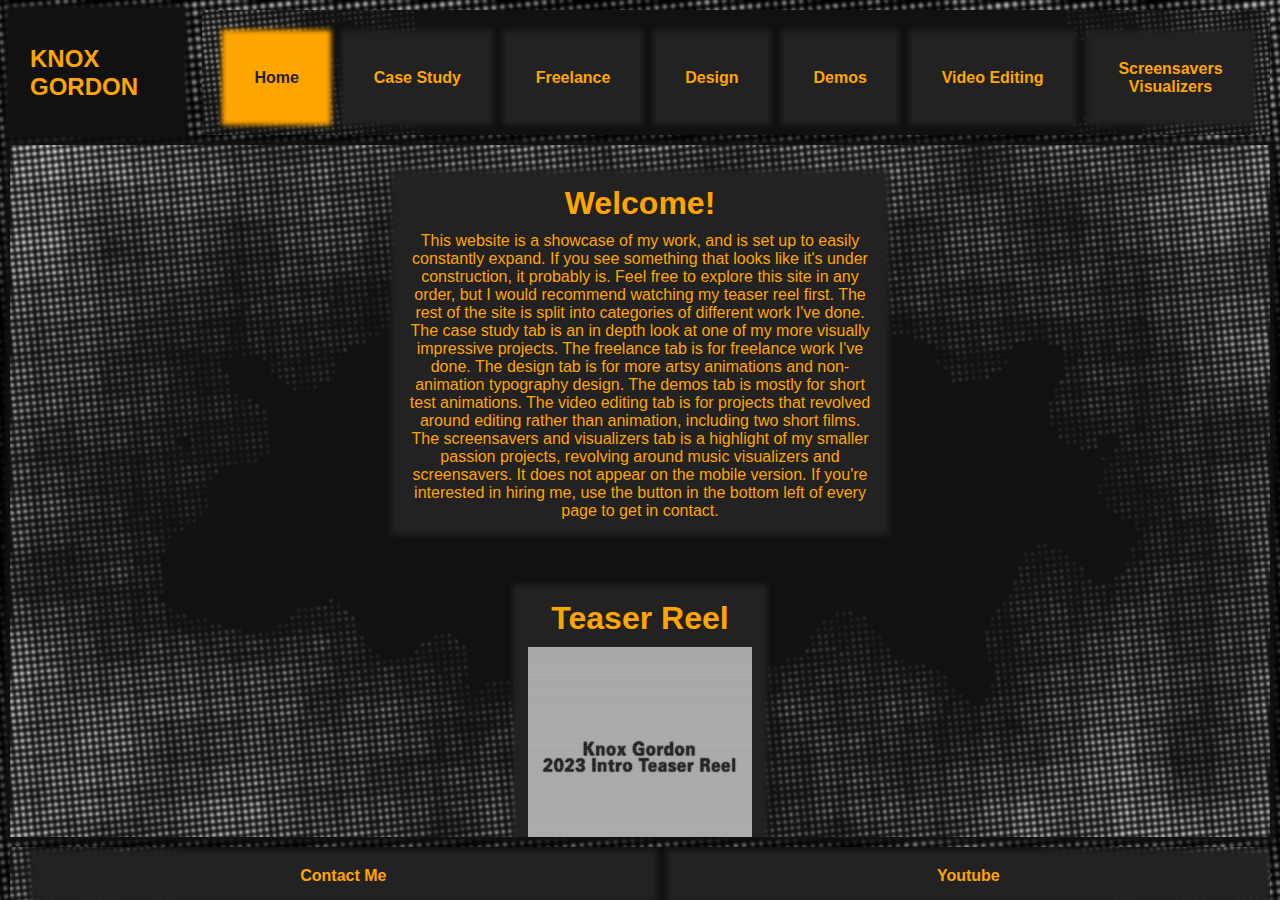
==== commit 156ba2af: "newcommitlol" ====
--- a/index.html
+++ b/index.html
@@ -154,20 +154,16 @@
 
     <a href="hire_me.html">
         <div>
-        Hire Me
+        Contact Me
         </div>
     </a>
 
-    <a href="socials.html">
+    <a href="https://www.youtube.com/@creativeoutlet9774" target="_blank">
         <div>
-        Socials
+        Youtube
         </div>
     </a>
 
-    <a href="bio.html">
-        <div>
-        Bio
-        </div>
-    </a>
+
 
 </footer>
--- a/style.css
+++ b/style.css
@@ -165,6 +165,10 @@
 
 /* Main Section */
 
+section a {
+    text-decoration: underline;
+}
+
 #main-section-four {
     display: flex;
     flex-direction: row;
